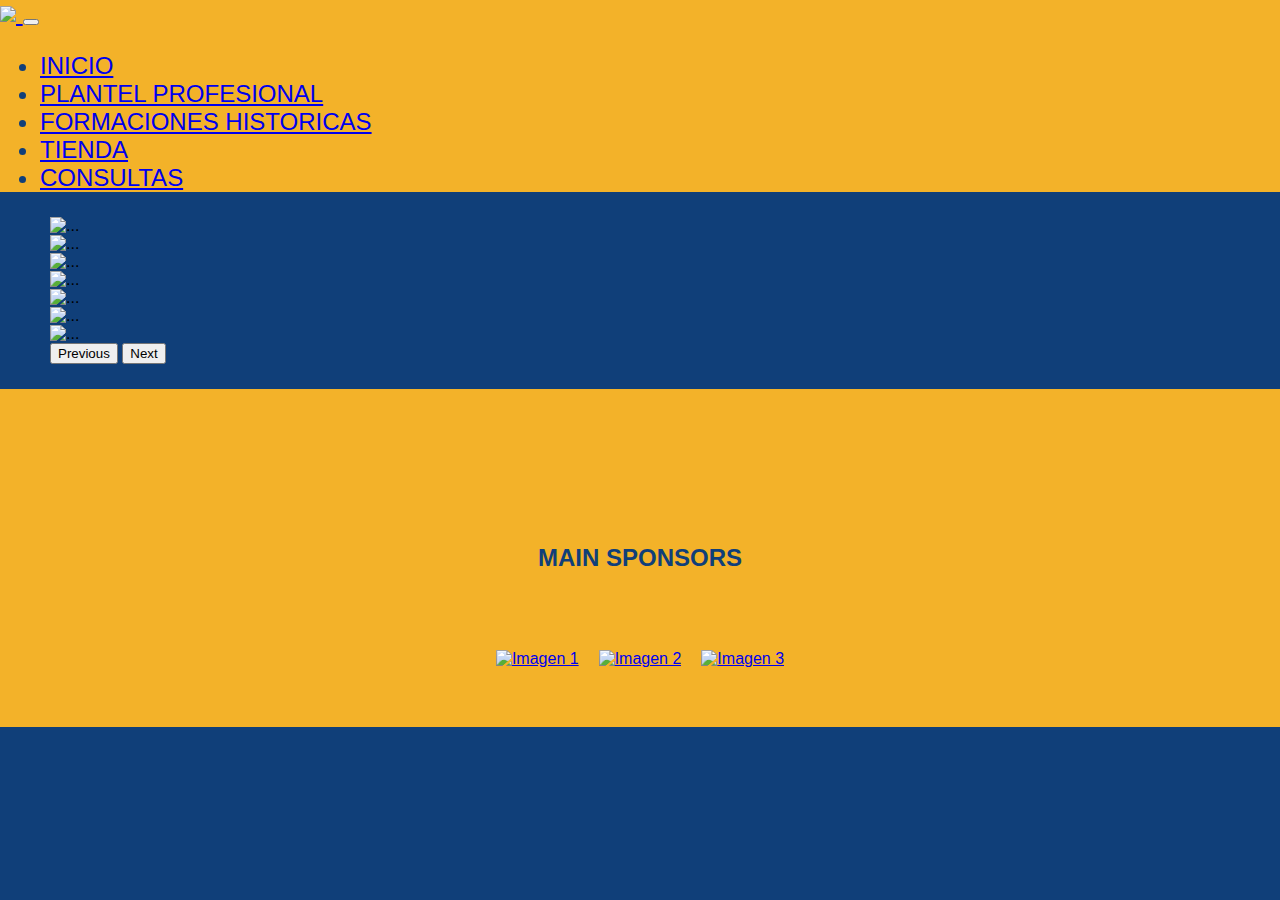
==== formaciones.html @ fa33f486 "bocabocaboca" ====
<!DOCTYPE html>
<html lang="en">


<head>
    <meta charset="UTF-8">
    <meta name="viewport" content="width=device-width, initial-scale=1.0">
    <title>Document</title>
    <link href="https://cdn.jsdelivr.net/npm/bootstrap@5.3.2/dist/css/bootstrap.min.css" rel="stylesheet" integrity="sha384-T3c6CoIi6uLrA9TneNEoa7RxnatzjcDSCmG1MXxSR1GAsXEV/Dwwykc2MPK8M2HN" crossorigin="anonymous">
    <link rel="preconnect" href="https://fonts.googleapis.com">
    <link rel="preconnect" href="https://fonts.gstatic.com" crossorigin>
    <link href="https://fonts.googleapis.com/css2?family=Bevan&display=swap" rel="stylesheet">
    <link rel="stylesheet" href="Style.css">
    <script src="https://kit.fontawesome.com/20dbc68d3e.js" crossorigin="anonymous"></script>
    <link rel="stylesheet" type="text/css" href="estilos.css">
</head>

<header>
    <nav class="navbar navbar-expand-md #f3b229" id="navegador">
        <div class="container-fluid">
          <a class="navbar-brand" href="./index.html" aria-current="page">
            <img src="https://logodownload.org/wp-content/uploads/2016/10/boca-juniors-logo-escudo-0.png" width="40px">
          </a>
          <button class="navbar-toggler" type="button" data-bs-toggle="collapse" data-bs-target="#navbarNavDropdown" aria-controls="navbarNavDropdown" aria-expanded="false" aria-label="Toggle navigation">
            <span class="navbar-toggler-icon"></span>
          </button>
          <div class="collapse navbar-collapse" id="navbarNavDropdown">
            <ul class="navbar-nav">
              <li class="nav-item">
                <a class="nav-link" href="index.html">INICIO</a>
              </li>
              <li class="nav-item">
                <a class="nav-link" href="plantel.html">PLANTEL PROFESIONAL</a>
              </li>
              <li class="nav-item">
                <a class="nav-link" href="formaciones.html">FORMACIONES HISTORICAS</a>
              </li>
              <li class="nav-item">
                <a class="nav-link" href="tienda.html">TIENDA</a>
              </li>
              <li class="nav-item">
                <a class="nav-link" href="index.html">CONSULTAS</a>
              </li>
            </ul>
          </div>
        </div>
      </nav>


</header>


<html>
    <body>
        <main>
            <div id="carouselExampleAutoplaying" class="carousel slide" data-bs-ride="carousel">
                <div class="carousel-inner">
                  <div class="carousel-item active">
                    <img src="https://cdn.conmebol.com/wp-content/uploads/2015/09/boca-1977_0.jpg" class="d-block w-100" alt="...">
                  </div>
                  <div class="carousel-item">
                    <img src="https://i.pinimg.com/1200x/3f/75/dc/3f75dc96155edd0bbe3c5abb3e5bf4a8.jpg" class="d-block w-100" alt="...">
                  </div>
                  <div class="carousel-item">
                    <img src="https://i.pinimg.com/736x/7d/07/ef/7d07effb9e23d134e945b3466b93e6ca.jpg" class="d-block w-100" alt="...">
                  </div>
                  <div class="carousel-item">
                    <img src="https://images.clarin.com/2019/11/28/los-titulares-de-boca-ante___1dLAJt5g_720x0__1.jpg" class="d-block w-100" alt="...">
                  </div>
                  <div class="carousel-item">
                    <img src="https://i.pinimg.com/originals/03/0d/3e/030d3e77a7a8af633bf77189cc0f2a84.jpg" class="d-block w-100" alt="...">
                  </div>
                  <div class="carousel-item">
                    <img src="https://www.cronica.com.ar/__export/1593629869973/sites/cronica/img/2020/07/01/dw48lktxgaa8uz8_crop1593629869391.jpg_675828847.jpg" class="d-block w-100" alt="...">
                  </div>
                  <div class="carousel-item">
                    <img src="https://www.ole.com.ar/2018/03/31/Hyvaha05G_1200x630.jpg" class="d-block w-100" alt="...">
                  </div>
                </div>
                <button class="carousel-control-prev" type="button" data-bs-target="#carouselExampleAutoplaying" data-bs-slide="prev">
                  <span class="carousel-control-prev-icon" aria-hidden="true"></span>
                  <span class="visually-hidden">Previous</span>
                </button>
                <button class="carousel-control-next" type="button" data-bs-target="#carouselExampleAutoplaying" data-bs-slide="next">
                  <span class="carousel-control-next-icon" aria-hidden="true"></span>
                  <span class="visually-hidden">Next</span>
                </button>
              </div>
        
        </main>
        
        
        
        <footer>
            <footer id="Footer">
        
          
                  <div class="redes-conteiner">
                    <ul>
                      <li>
                        <a href="https://www.instagram.com/bocajrsoficial/" target="_blank" class="instagram">
                          <i class="fa-brands fa-instagram"></i>
                        </a>
                      </li>
                      <li>
                        <a href="https://www.facebook.com/BocaJuniors/?locale=es_LA" target="_blank" class="facebook">
                          <i class="fa-brands fa-facebook-f"></i>
                        </a>
                      </li>
                      <li>
                        <a href="https://twitter.com/BocaJrsOficial?ref_src=twsrc%5Egoogle%7Ctwcamp%5Eserp%7Ctwgr%5Eauthor" target="_blank" class="twitter">
                          <i class="fa-brands fa-twitter"></i>
                        </a>
                      </li>
                    </ul>
                  </div>
                  <h2 class="titulo-final">MAIN SPONSORS</h2>
        
                <div class="redes-conteiner">
                  <a href="https://www.directv.com.ar/comprar/tienda/category/ar_ofertas_sku">
                    <img src="https://www.bocajuniors.com.ar/rebrand/images/dtv-2023.svg?a=20231121v01" alt="Imagen 1">
                  </a>
                  
                  <a href="https://in.pba.betsson.bet.ar/boca-bono-bienvenida-deportes-out/ag/">
                    <img src="https://www.bocajuniors.com.ar/rebrand/images/logo-betsson-2023.svg?a=20231121v01" alt="Imagen 2" style="margin: 0 20px;"> 
                  </a>
                  
                  <a href="https://www.adidas.com.ar/boca_juniors?-_-ds_agid=58700005562987894&-_-ds_kid=43700050796844147-_-&af_channel=Search&af_reengagement_window=30d&c=Football-Boca_Juniors-General-B-2023&cm_mmc=AdieSEM_Google-_-Football-Boca_Juniors-General-B-2023-_-General-Boca_Juniors-X-General-_-adidas%20boca%20juniors-_--_-dv%3AeCom-_-cm_mmca1%3DAR-_-cm_mmc2%3D&gad_source=1&gclid=CjwKCAiAjfyqBhAsEiwA-UdzJC_fgsev8uwMcdTnoVNVoAGQcZSkG7NnFFXDpkbuCH1fjfE1Bh870RoCJH4QAvD_BwE&gclsrc=aw.ds&is_retargeting=true&pid=googleadwords_temp">
                    <img src="https://www.bocajuniors.com.ar/rebrand/images/logo-adidas-2023.svg?a=20231121v01" alt="Imagen 3">
                  </a>
                  
                </div>
                </footer>
              </body>
          
              </footer>
          
          
          
              <script src="https://cdn.jsdelivr.net/npm/bootstrap@5.3.2/dist/js/bootstrap.bundle.min.js" integrity="sha384-C6RzsynM9kWDrMNeT87bh95OGNyZPhcTNXj1NW7RuBCsyN/o0jlpcV8Qyq46cDfL" crossorigin="anonymous"></script>
          </body>
        </footer>
    </body>
</html>
---- Style.css ----
body {background-color: #103f79;}

.navbar navbar-expand-lg #f3b229 {
    color:#103f79
    

}

.video-container {
    position: relative;
    width: 100%;
    height: 100vh;
    overflow: hidden;
}

.escudoboca {
    position: absolute;
    height: 40%;
    top: 50%;
    left: 50%;
    transform: translate(-50%, -50%);
    z-index: 1;
}




.container-fluid {
    
    color:#103f79 ;
    font-size:x-large;
    
    
} 

h2 {color: whitesmoke}

h3 {color:#103f79 }


#tablajugadores {
    color: white;
    border: 2px solid white;
    margin-top: 25px;
}







#TabladeJugadores {
    padding-left: 50px;
    display: inline-block;
}


  
  
 

.contenedor {
    position: relative;
    width: 300px; /* Ajusta el ancho y el alto según tus necesidades */
    height: 200px;
    overflow: hidden;
}

.imagen {
    width: 100%;
    height: 100%;
    transition: transform 0.3s;
}

.texto {
    position: absolute;
    top: 0;
    left: 0;
    width: 100%;
    height: 100%;
    background: #0074D9; /* Fondo azul */
    color: #fff; /* Letra en blanco */
    display: flex;
    align-items: center;
    justify-content: center;
    opacity: 0;
    transition: opacity 0.3s;
}

.contenedor:hover .imagen {
    transform: scale(1.1); /* Cambia la escala de la imagen al 110% en el hover */
}

.contenedor:hover .texto {
    opacity: 1; /* Muestra el texto en hover */
}


#fotoplantel {
    display: inline-block;
    margin-left: 50px;
    margin-top: 50px;
    margin-bottom: 50px;
}

#textoFormaciones {
    color: #f3b229;

}

.consultas{
    margin-left: 25px;
    margin-right: 25px;
}

.carousel > .carousel-inner > .carousel-item > img{
    width:150px; /* Yeap you can change the width and height*/
    height:500px;


}

#carouselExampleAutoplaying {
    margin-top: 25px;
    margin-left: 50px;
    margin-right: 50px;
    margin-bottom: 25px;
}

#Footer {
    background-color: #f3b229;
    color: #103f79;
    

}

.lista-redes-sociales {
        color: #103f79;

}



.navbar {
    background-color: #f3b229;
}


.titulo-final{
    text-align: center;
    color: #103f79;
}

:root{
    --facebook: #3b5999;
    --instagram: #e4405f;
    --whatsapp: #25d366;
    --twitter:  #1DA1F2;
    --directv: #1DA1F2
}

.redes-conteiner{
    display: flex;
    height: 15vh;
    align-items: center;
    justify-content: center;
    align-content: space-around;
}

.redes-conteiner ul li{
    display: inline-block;
    margin: 0 5px;
    width:50px;
    height:50px;
    text-align: center;
}

.redes-conteiner ul li a{
    display: block;
    padding: 0 10px;
    background: #103f79;
    color:#f3b229;
    line-height: 50px;
    font-size: 25px;
    box-shadow: 0 3px 5px 0 rgba(0,0,0,.2);
    transition: .2s;

}

.redes-conteiner ul:hover a{
    filter:blur(2px);
}

.redes-conteiner ul li a:hover{
    transform: translateY(-3px)scale(1.05);
    box-shadow: 0 5px 5px 0 rgba(0,0,0,.4);
    filter: none;
}

.redes-conteiner ul li .facebook:hover{
    background: var(--facebook);
}
.redes-conteiner ul li .instagram:hover{
    background: var(--instagram);
}
.redes-conteiner ul li .whatsapp:hover{
    background: var(--whatsapp);
}
.redes-conteiner ul li .twitter:hover{
    background: var(--twitter);
}


.fotossponsors {
    display: flex;
    justify-content: center;
    align-items: center;
    height: 100vh; /* Hace que el contenedor ocupe el 100% de la altura de la pantalla */
  }

  .fotossponsors img {
    max-width: 100%; /* Hace que la imagen sea responsiva y no se desborde del contenedor */
    height: auto; /* Mantiene la proporción de aspecto de la imagen */
    display: block;
  }



.mail{
    text-decoration: none;
    color: #FAFAFA;
}

-- plantel profesional

.container {  display: grid;
    grid-template-columns: 1fr 1fr 1fr 1fr 1fr 1fr;
    grid-template-rows: 1fr 1fr 1fr 1fr 1fr 1fr 1fr 1fr 1fr 1fr;
    grid-auto-columns: 1fr;
    gap: 0px 0px;
    grid-auto-flow: row;
    grid-template-areas:
      ". . . . . ."
      ". Romero ronca saracchi figal ."
      ". bull rojo chango pol ."
      ". pipa cava janson brey ."
      ". javi valentini bestia advincula ."
      ". fabra colo ramirez equi ."
      ". puplo valdez briassco genez ."
      ". medina anselmino taborda di-lollo ."
      ". langoni blondel campu weigan ."
      ". . . . . .";
  }
  
  .Romero { grid-area: Romero; }
  
  .ronca { grid-area: ronca; }
  
  .saracchi { grid-area: saracchi; }
  
  .figal { grid-area: figal; }
  
  .bull { grid-area: bull; }
  
  .rojo { grid-area: rojo; }
  
  .chango { grid-area: chango; }
  
  .pol { grid-area: pol; }
  
  .pipa { grid-area: pipa; }
  
  .cava { grid-area: cava; }
  
  .janson { grid-area: janson; }
  
  .brey { grid-area: brey; }
  
  .javi { grid-area: javi; }
  
  .valentini { grid-area: valentini; }
  
  .bestia { grid-area: bestia; }
  
  .advincula { grid-area: advincula; }
  
  .fabra { grid-area: fabra; }
  
  .colo { grid-area: colo; }
  
  .ramirez { grid-area: ramirez; }
  
  .equi { grid-area: equi; }
  
  .puplo { grid-area: puplo; }
  
  .valdez { grid-area: valdez; }
  
  .briassco { grid-area: briassco; }
  
  .genez { grid-area: genez; }
  
  .medina { grid-area: medina; }
  
  .anselmino { grid-area: anselmino; }
  
  .taborda { grid-area: taborda; }
  
  .di-lollo { grid-area: di-lollo; }
  
  .langoni { grid-area: langoni; }
  
  .blondel { grid-area: blondel; }
  
  .campu { grid-area: campu; }
  
  .weigan { grid-area: weigan; }


  body {
    margin: 0;
    font-family: Arial, sans-serif;
  }

  

  .container {
    display: flex;
    flex-wrap: wrap;
    justify-content: space-around; 
    align-items: stretch; 
  }

  .container > div {
    flex: 1 0 calc(25% - 20px);
    box-sizing: border-box;
    position: relative;
    overflow: hidden;
  }

  .container img {
    width: 100%;
    height: auto;
    display: block;
  }

  .texto-superpuesto {
    position: absolute;
    top: 0;
    left: 0;
    width: 100%;
    height: 100%;
    display: flex;
    flex-direction: column;
    justify-content: center;
    align-items: center;
    opacity: 0;
    color: white;
    font-size: 16px;
    background-color: #103f79;
    padding: 10px;
    border-radius: 5px;
    transition: opacity 0.3s ease-in-out;
    pointer-events: none; 
  }

  .container > div:hover .texto-superpuesto {
    opacity: 85%;
  }


-- formaciones historicas
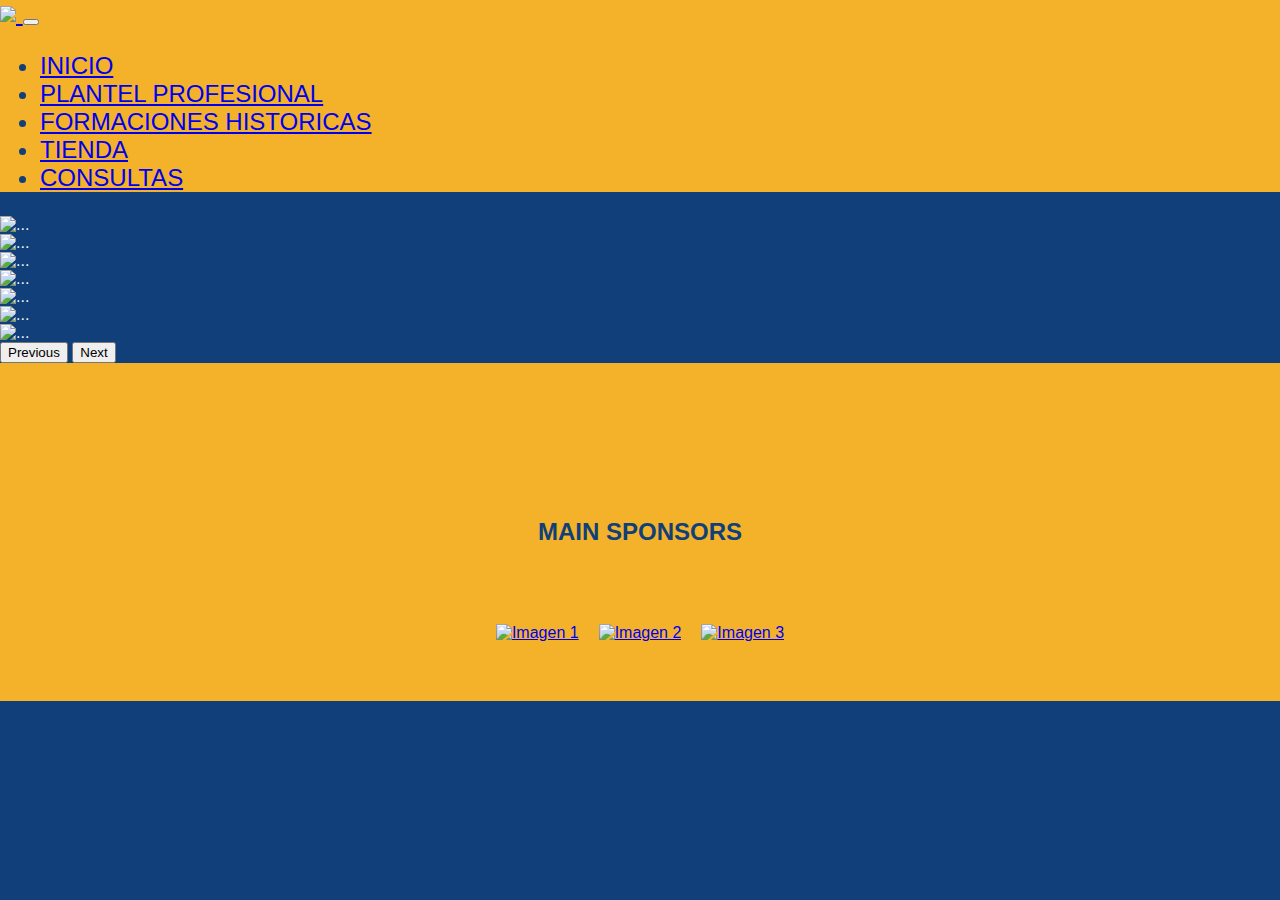
==== commit 865edefb: "efwacs" ====
--- a/formaciones.html
+++ b/formaciones.html
@@ -86,7 +86,7 @@
                   <span class="visually-hidden">Next</span>
                 </button>
               </div>
-        
+
         </main>
         
         
--- a/Style.css
+++ b/Style.css
@@ -126,6 +126,8 @@
     margin-left: 50px;
     margin-right: 50px;
     margin-bottom: 25px;
+    max-width: 100%;
+    margin: auto;
 }
 
 #Footer {
@@ -321,6 +323,7 @@
   body {
     margin: 0;
     font-family: Arial, sans-serif;
+    color: #f4f4f4;
   }
 
   
@@ -369,6 +372,272 @@
     opacity: 85%;
   }
 
-
--- formaciones historicas
-
+------ carrito
+
+.imgc {
+    width: 18vw;
+    height: 18vw;
+    object-fit: cover;
+    border-radius: 2vw 2vw 0vw 0vw; }
+  
+  .contenedorc{
+    display: flex;
+    justify-content: center;
+    flex-wrap: wrap;
+    gap: 5vw;
+    margin-bottom: 2vw;
+    margin-top: 2vw;
+    margin-left: 1vw;
+    margin-right: 1vw;
+  
+  }
+  
+  
+  .contenedorc>div{
+    
+      background-color: #f4f4f4;
+      border-radius: 2vw;
+  }
+  
+  .contenedorc>div:hover{
+    background-color:#f3b229 ;
+  }
+  
+  .informacion{
+    height: 15vw;
+      display: flex;
+      justify-content: center;
+      align-items: center;
+      flex-direction: column;
+      gap:1.5vw;
+  }
+  
+  .informacion>p:first-child{
+    font-family: 'Times New Roman', Times, serif;
+    font-size: 2.0vw;
+    font-weight: 300;
+    color:black
+  }
+  .informacion .precio {
+    font-size: 1.8vw;
+    font-weight: 500;
+  }
+  
+  .informacion button{
+    background-color: #103f79;
+    color:#f3b229;
+    width: 10vw;
+    height: 3.5vw;
+    border-radius: 1vw;
+    border: 1px #f3b229;
+  
+    font-size: 1.7vw;
+    font-weight: 300;
+    cursor: pointer;
+  }
+ 
+
+
+.contenedorc {
+    display: flex;
+    flex-wrap: wrap;
+    gap: 20px;
+  }
+
+  .contenedorc > div {
+    width: 300px; 
+    text-align: center;
+    margin-bottom: 20px;
+    overflow: hidden
+  }
+
+  .imgc {
+    max-width: 100%; 
+    height: auto; 
+  }
+
+  .informacion {
+    padding: 10px;
+    background-color: #f4f4f4;
+  }
+
+  .precio {
+    font-weight: bold;
+    color: #007bff;
+  }
+
+
+
+/* Estilos para los botones de agregar al carrito */
+
+
+
+#boton-carrito:hover {
+  color: #103f79 !important;
+  background-color: #f3b229 !important;
+  border: solid #103f79 1px;
+  border-radius: 8px
+}
+
+/* Estilos para el responsive */
+@media screen and (max-width: 768px) {
+  .card-img-top {
+    height: 300px;
+    object-fit: cover;
+  }
+} 
+
+
+.elemento-Carrito {
+margin: 7px;
+font-family:'Bebas Neue', sans-serif;
+color: #f4f4f4;
+
+}
+
+.elemento-Eliminar {
+  margin-left: 25px;
+  border: 1px solid black !important;
+  background-color: #f3b229 !important;
+  border-radius: 8px;
+  color:#103f79
+}
+.elemento-Eliminar:hover{
+  background-color: red !important;
+  color: #f3b229 !important;
+}
+
+h5 {
+  font-family: 'Bebas Neue', sans-serif;
+}
+
+#btn-vaciar {
+  border: 1px solid black !important;
+  background-color: #f3b229 !important;
+  border-radius: 8px;
+  color: #103f79 !important;
+
+}
+
+#btn-finalizar {
+  border: 1px solid black !important;
+  background-color: #f3b229 !important;
+  border-radius: 8px;
+  margin-top: 5px;
+  color: #103f79 !important;
+
+}
+
+#btn-finalizar:hover {
+  color: #f4f4f4 !important;
+  background-color: #218838 !important;
+}
+
+#btn-vaciar:hover {
+  background-color: red !important;
+  color: #f3b229 !important;
+}
+
+#Carrito {
+  padding: 30px !important;
+}
+
+
+
+
+/* Questions */
+
+.subtitle {
+  color: #f3b229;
+  font-size: 2rem;
+  margin-bottom: 25px;
+}
+
+
+.questions{
+  text-align: center;
+}
+
+.questions__container{
+  display: grid;
+  gap: 2em;
+  padding-top: 50px;
+  padding-bottom: 100px;
+}
+
+.questions__padding{
+  padding: 0;
+  transition: padding .3s;
+  border: 1px solid #5454D4;
+  border-radius: 6px;
+}
+
+.questions__padding--add{
+  padding-bottom: 30px;
+}
+
+.questions__answer{
+  padding: 0 30px 0;
+  overflow: hidden;
+}
+
+.questions__title{
+  text-align: left;
+  display: flex;
+  font-size: 20px;
+  padding: 30px 0 30px;
+  cursor: pointer;
+  color: #001A49;
+  justify-content: space-between;
+}
+
+.questions__arrow{
+  border-radius: 50%;
+  background-color: #001A49;
+  width: 25px;
+  height: 25px;
+  display: flex;
+  justify-content: center;
+  align-items: center;
+  align-self: flex-end;
+  margin-left: 10px;
+  transition:  transform .3s;
+}
+
+.questions__arrow--rotate{
+  transform: rotate(180deg);
+}
+
+.questions__show{
+  text-align: left;
+  height: 0;
+  transition: height .3s;
+}
+
+.questions__img{
+  display: block;
+}
+
+.questions__copy{
+  width: 60%;
+  margin: 0 auto;
+  margin-bottom: 30px;
+}
+
+.container {
+  width: 90%;
+  max-width: 1200px;
+  margin: 0 auto;
+  overflow: hidden;
+  padding:100px 0;
+}
+
+.cta {
+  display: inline-block;
+  background-color: #2091F9;
+  justify-self: center;
+  color: #fff;
+  text-decoration: none;
+  padding: 13px 30px;
+  border-radius: 32px;
+}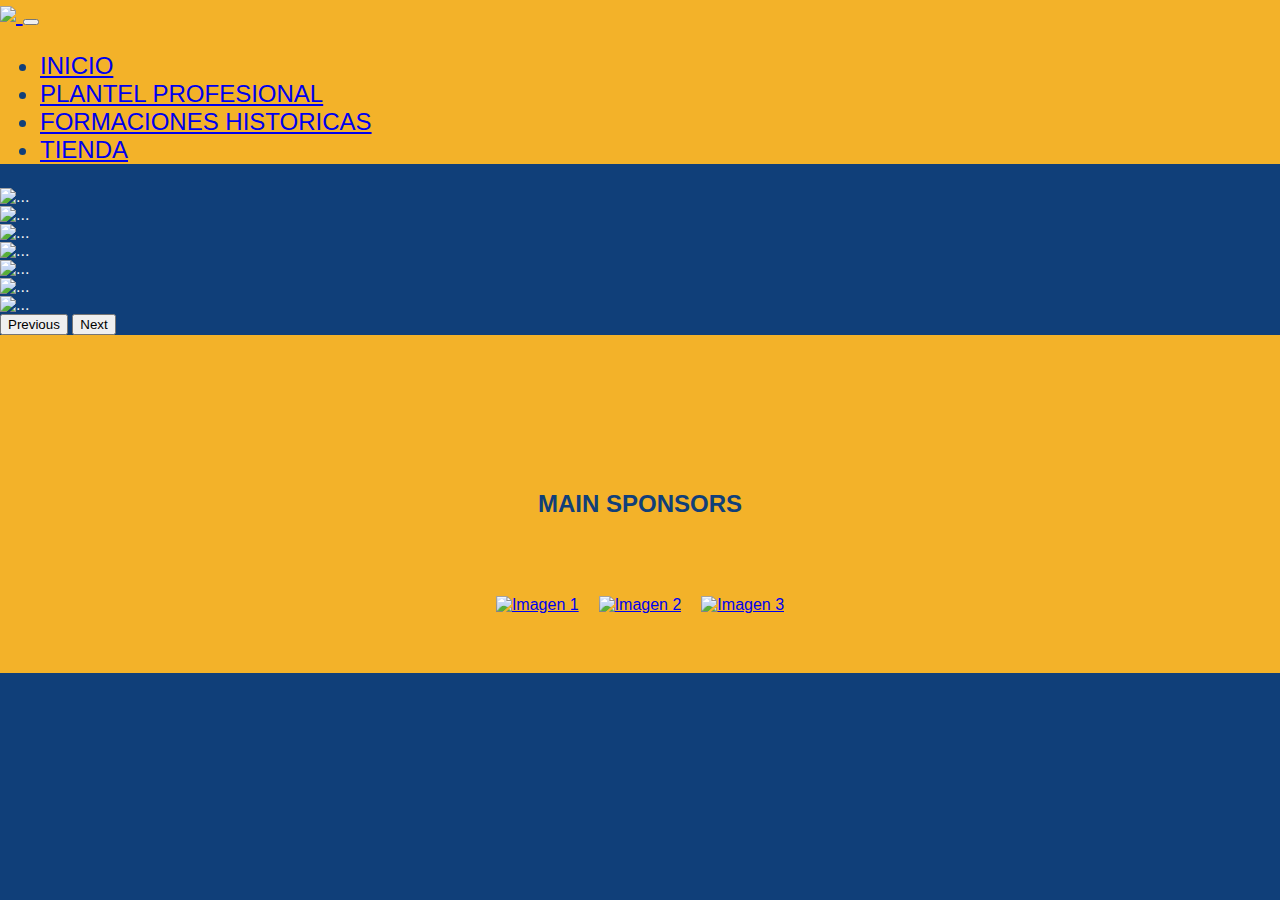
==== commit bca1438f: "wfe" ====
--- a/formaciones.html
+++ b/formaciones.html
@@ -38,9 +38,7 @@
               <li class="nav-item">
                 <a class="nav-link" href="tienda.html">TIENDA</a>
               </li>
-              <li class="nav-item">
-                <a class="nav-link" href="index.html">CONSULTAS</a>
-              </li>
+              
             </ul>
           </div>
         </div>
--- a/Style.css
+++ b/Style.css
@@ -135,6 +135,23 @@
     color: #103f79;
     
 
+}
+
+#botonenviar {
+  background-color: #103f79;
+    color:#f4f4f4;
+    border-radius: 1vw;
+    border: 1px #f3b229;
+    font-size: 1.5vw;
+    font-weight: 300;
+    cursor: pointer;
+
+}
+#botonenviar:hover {
+  color: #f3b229 !important;
+  background-color: #103f79 !important;
+  border: solid #103f79 1px;
+  border-radius: 8px
 }
 
 .lista-redes-sociales {
@@ -366,10 +383,12 @@
     border-radius: 5px;
     transition: opacity 0.3s ease-in-out;
     pointer-events: none; 
+    max-width: 100%;
   }
 
   .container > div:hover .texto-superpuesto {
     opacity: 85%;
+    max-width: 100%;
   }
 
 ------ carrito
@@ -391,8 +410,11 @@
     margin-right: 1vw;
   
   }
-  
-  
+
+  #mensajeConsultaEnviada{
+    display: none;
+  }
+
   .contenedorc>div{
     
       background-color: #f4f4f4;
@@ -414,7 +436,7 @@
   
   .informacion>p:first-child{
     font-family: 'Times New Roman', Times, serif;
-    font-size: 2.0vw;
+    font-size: 1.5vw;
     font-weight: 300;
     color:black
   }
